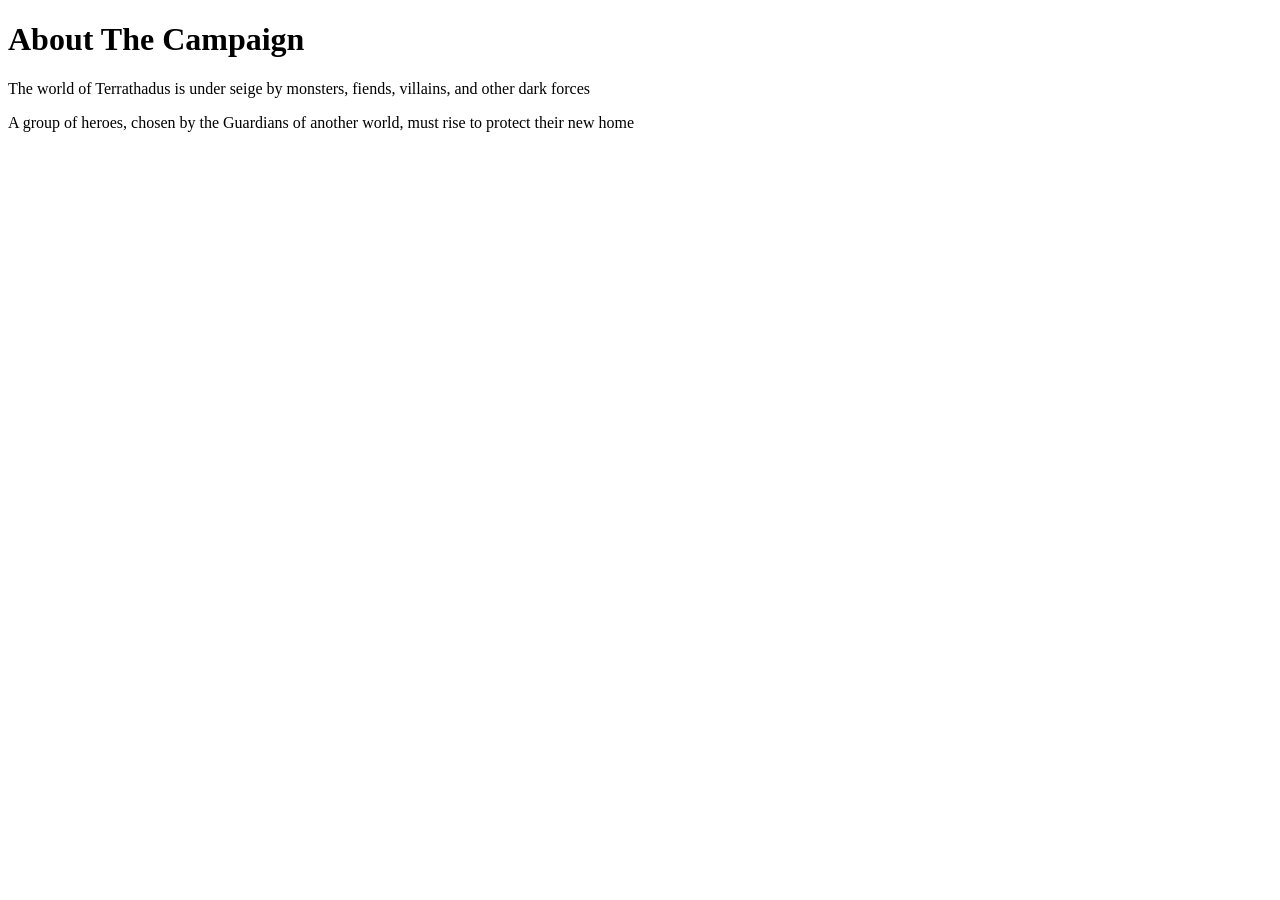
==== index.html @ c0c8b9b9 "edited about page" ====
<!DOCTYPE html>
<html>
<head>
<title>About The Campaign</title>
</head>
<body>
<h1>About The Campaign</h1>
<p>The world of Terrathadus is under seige by monsters, fiends, villains, and other dark forces</p>
<p>A group of heroes, chosen by the Guardians of another world, must rise to protect their new home</p>
</body>
</html>
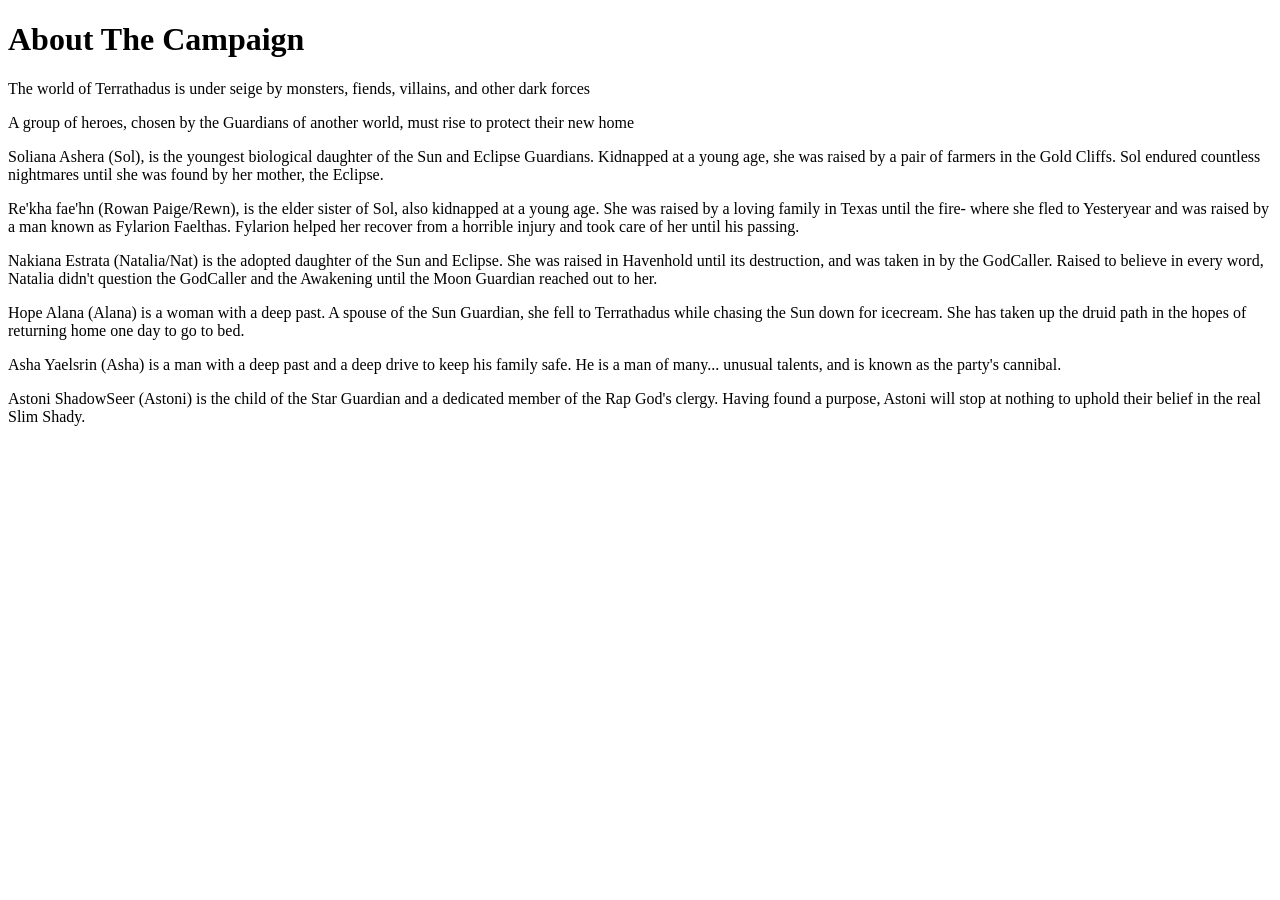
==== commit 53be7f6b: "edited about page" ====
--- a/index.html
+++ b/index.html
@@ -2,10 +2,18 @@
 <html>
 <head>
 <title>About The Campaign</title>
+<link type="text/css" rel="stylesheet"
+href=""css/stylesheet.css">
 </head>
 <body>
 <h1>About The Campaign</h1>
 <p>The world of Terrathadus is under seige by monsters, fiends, villains, and other dark forces</p>
 <p>A group of heroes, chosen by the Guardians of another world, must rise to protect their new home</p>
+<p>Soliana Ashera (Sol), is the youngest biological daughter of the Sun and Eclipse Guardians. Kidnapped at a young age, she was raised by a pair of farmers in the Gold Cliffs. Sol endured countless nightmares until she was found by her mother, the Eclipse. </p>
+<p>Re'kha fae'hn (Rowan Paige/Rewn), is the elder sister of Sol, also kidnapped at a young age. She was raised by a loving family in Texas until the fire- where she fled to Yesteryear and was raised by a man known as Fylarion Faelthas. Fylarion helped her recover from a horrible injury and took care of her until his passing. </p>
+<p>Nakiana Estrata (Natalia/Nat) is the adopted daughter of the Sun and Eclipse. She was raised in Havenhold until its destruction, and was taken in by the GodCaller. Raised to believe in every word, Natalia didn't question the GodCaller and the Awakening until the Moon Guardian reached out to her.</p>
+<p>Hope Alana (Alana) is a woman with a deep past. A spouse of the Sun Guardian, she fell to Terrathadus while chasing the Sun down for icecream. She has taken up the druid path in the hopes of returning home one day to go to bed. </p>
+<p>Asha Yaelsrin (Asha) is a man with a deep past and a deep drive to keep his family safe. He is a man of many... unusual talents, and is known as the party's cannibal. </p>
+<p>Astoni ShadowSeer (Astoni) is the child of the Star Guardian and a dedicated member of the Rap God's clergy. Having found a purpose, Astoni will stop at nothing to uphold their belief in the real Slim Shady.</p>
 </body>
 </html>
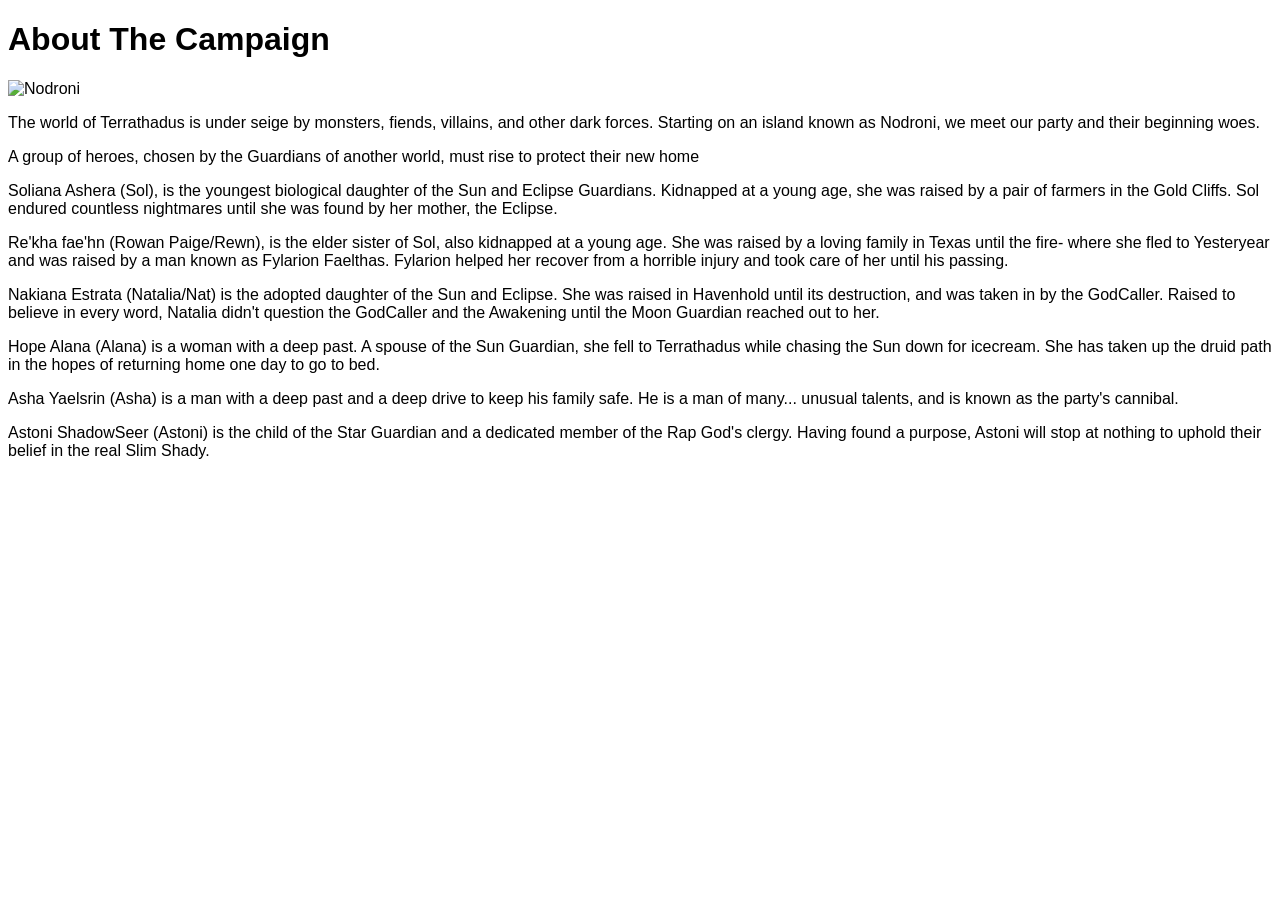
==== commit 95cb8e77: "edited about page" ====
--- a/index.html
+++ b/index.html
@@ -1,19 +1,20 @@
 <!DOCTYPE html>
 <html>
-<head>
-<title>About The Campaign</title>
-<link type="text/css" rel="stylesheet"
-href=""css/stylesheet.css">
-</head>
-<body>
-<h1>About The Campaign</h1>
-<p>The world of Terrathadus is under seige by monsters, fiends, villains, and other dark forces</p>
-<p>A group of heroes, chosen by the Guardians of another world, must rise to protect their new home</p>
-<p>Soliana Ashera (Sol), is the youngest biological daughter of the Sun and Eclipse Guardians. Kidnapped at a young age, she was raised by a pair of farmers in the Gold Cliffs. Sol endured countless nightmares until she was found by her mother, the Eclipse. </p>
-<p>Re'kha fae'hn (Rowan Paige/Rewn), is the elder sister of Sol, also kidnapped at a young age. She was raised by a loving family in Texas until the fire- where she fled to Yesteryear and was raised by a man known as Fylarion Faelthas. Fylarion helped her recover from a horrible injury and took care of her until his passing. </p>
-<p>Nakiana Estrata (Natalia/Nat) is the adopted daughter of the Sun and Eclipse. She was raised in Havenhold until its destruction, and was taken in by the GodCaller. Raised to believe in every word, Natalia didn't question the GodCaller and the Awakening until the Moon Guardian reached out to her.</p>
-<p>Hope Alana (Alana) is a woman with a deep past. A spouse of the Sun Guardian, she fell to Terrathadus while chasing the Sun down for icecream. She has taken up the druid path in the hopes of returning home one day to go to bed. </p>
-<p>Asha Yaelsrin (Asha) is a man with a deep past and a deep drive to keep his family safe. He is a man of many... unusual talents, and is known as the party's cannibal. </p>
-<p>Astoni ShadowSeer (Astoni) is the child of the Star Guardian and a dedicated member of the Rap God's clergy. Having found a purpose, Astoni will stop at nothing to uphold their belief in the real Slim Shady.</p>
-</body>
+    <head>
+        <link type="text/css" rel="stylesheet" href="css/stylesheet.css">
+        <title>About The Campaign</title>
+    </head>
+    <body>
+        <h1>About The Campaign</h1>
+        <p><img src="downloads/Nodroni.png"
+        alt="Nodroni"/></p>
+        <p>The world of Terrathadus is under seige by monsters, fiends, villains, and other dark forces. Starting on an island known as Nodroni, we meet our party and their beginning woes.</p>
+        <p> A group of heroes, chosen by the Guardians of another world, must rise to protect their new home</p>
+        <p> Soliana Ashera (Sol), is the youngest biological daughter of the Sun and Eclipse Guardians. Kidnapped at a young age, she was raised by a pair of farmers in the Gold Cliffs. Sol endured countless nightmares until she was found by her mother, the Eclipse. </p>
+        <p> Re'kha fae'hn (Rowan Paige/Rewn), is the elder sister of Sol, also kidnapped at a young age. She was raised by a loving family in Texas until the fire- where she fled to Yesteryear and was raised by a man known as Fylarion Faelthas. Fylarion helped her recover from a horrible injury and took care of her until his passing. </p>
+        <p> Nakiana Estrata (Natalia/Nat) is the adopted daughter of the Sun and Eclipse. She was raised in Havenhold until its destruction, and was taken in by the GodCaller. Raised to believe in every word, Natalia didn't question the GodCaller and the Awakening until the Moon Guardian reached out to her.</p>
+        <p> Hope Alana (Alana) is a woman with a deep past. A spouse of the Sun Guardian, she fell to Terrathadus while chasing the Sun down for icecream. She has taken up the druid path in the hopes of returning home one day to go to bed. </p>
+        <p> Asha Yaelsrin (Asha) is a man with a deep past and a deep drive to keep his family safe. He is a man of many... unusual talents, and is known as the party's cannibal. </p>
+        <p> Astoni ShadowSeer (Astoni) is the child of the Star Guardian and a dedicated member of the Rap God's clergy. Having found a purpose, Astoni will stop at nothing to uphold their belief in the real Slim Shady.</p>
+    </body>
 </html>
--- a/css/stylesheet.css
+++ b/css/stylesheet.css
@@ -0,0 +1,3 @@
+body {
+    font-family: sans-serif;
+}
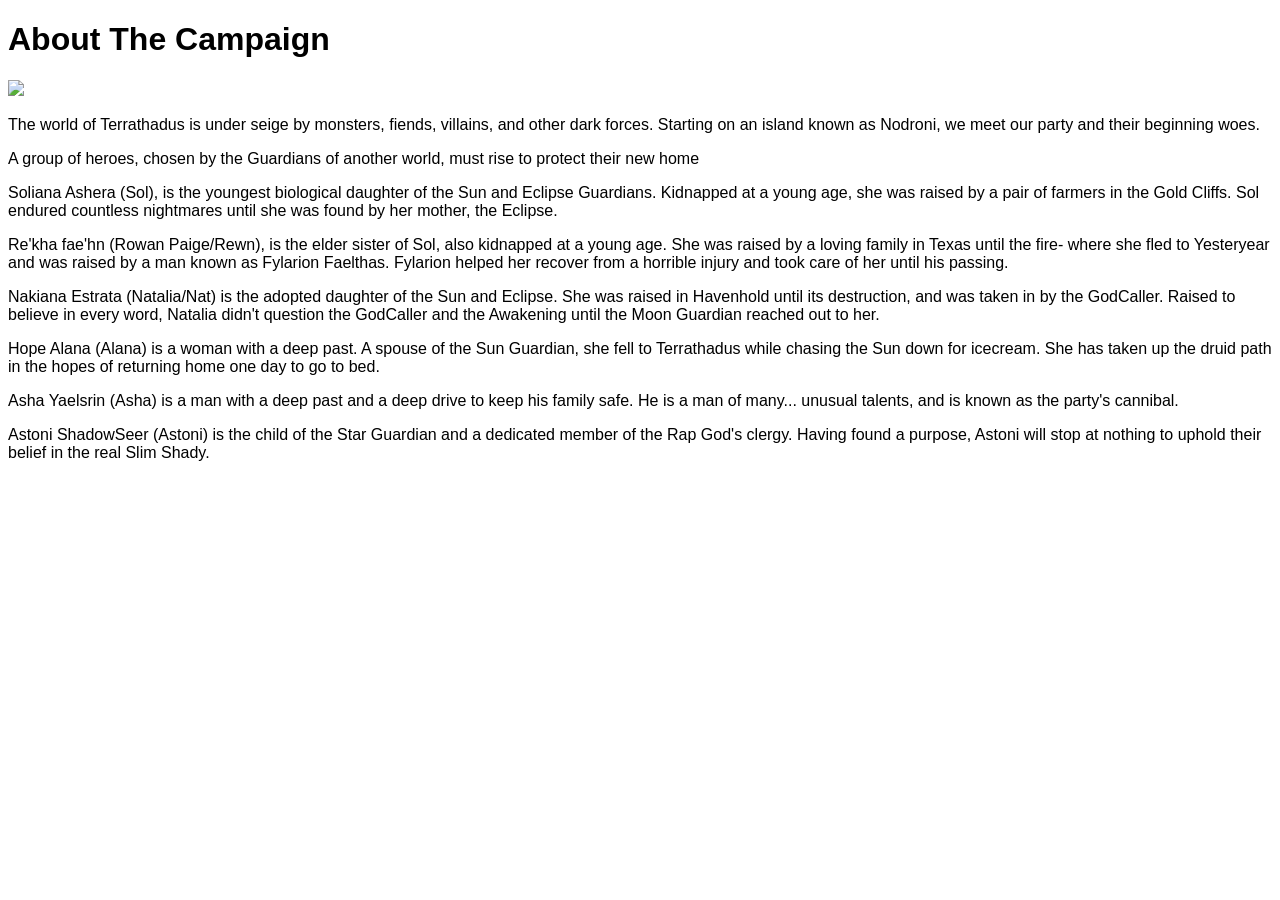
==== commit b03cdf45: "edited image" ====
--- a/index.html
+++ b/index.html
@@ -6,7 +6,7 @@
     </head>
     <body>
         <h1>About The Campaign</h1>
-        <p><img src="downloads/Nodroni.png"
+        <p><img src="images/nodroni.png"/></p
         alt="Nodroni"/></p>
         <p>The world of Terrathadus is under seige by monsters, fiends, villains, and other dark forces. Starting on an island known as Nodroni, we meet our party and their beginning woes.</p>
         <p> A group of heroes, chosen by the Guardians of another world, must rise to protect their new home</p>
